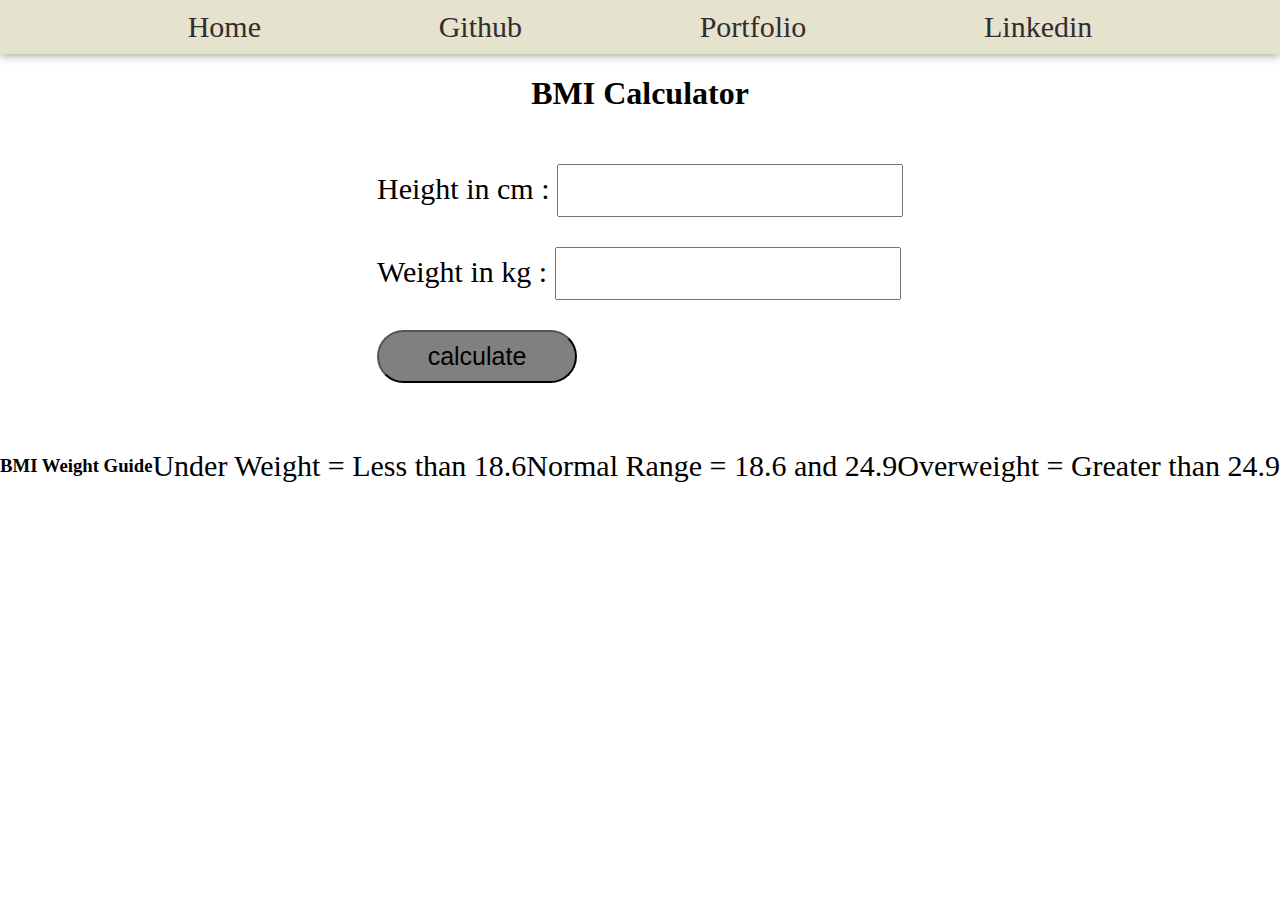
==== project/BMI_calculator/index.html @ 73aaecf9 "projects" ====
<!DOCTYPE html>
<html lang="en">
  <head>
    <meta charset="UTF-8" />
    <meta name="viewport" content="width=device-width, initial-scale=1.0" />
    <link rel="stylesheet" href="style.css" />
    <title>BMI Calculator</title>
  </head>
  <body>
    <nav>
      <a href="#">Home</a>
      <a href="#">Github</a>
      <a href="#">Portfolio</a>
      <a href="#">Linkedin</a>
    </nav>
    <h1>BMI Calculator</h1>
    <div id="card">
      <form>
        <p>
          <label>Height in cm : </label>
          <input type="text" id="height" />
        </p>
        <p>
          <label>Weight in kg : </label>
          <input type="text" id="weight" />
        </p>
        <button>calculate</button>
        <br /><br /><br />
        <div id="result"></div>
      </form>
    </div>
    <div id="weight-guide">
      <h3>BMI Weight Guide</h3>
      <p>Under Weight = Less than 18.6</p>
      <p>Normal Range = 18.6 and 24.9</p>
      <p>Overweight = Greater than 24.9</p>
    </div>
  </body>
  <script src="script.js"></script>
</html>
---- project/BMI_calculator/style.css ----
body{
    background-color: white;
}
h1{
    text-align: center;
}
div{
    display: flex;
    align-items: center;
    justify-content: center;
}
body {
    margin: 0;
  }

  span {
    display: block;
  }

nav{
    background-color: rgb(229, 226, 205);
    display: flex;
    justify-content: space-evenly;
    align-items: center;
    padding: 10px;
    margin-bottom: 10px;
    font-size: 30px;
    box-shadow: 0 0 10px rgba(0, 0, 0, 0.5);
}

nav a{
    text-decoration: none;
    color: rgb(52, 45, 45);
}

nav a:hover{
    color : white; 
    background-color: rgb(0, 0, 0);
    border-radius: 5px;
    /* padding: 5px; */
}
p{
    font-size: 30px;
}
input{
    padding: 10px;
    font-size: 25px;
    text-align: center;
}
button{
    padding: 10px;
    width: 200px;
    font-size:25px;
    background-color: grey;
    border-radius: 50px;
}

#result{
 font-size: 30px;  
 color: red; 
}
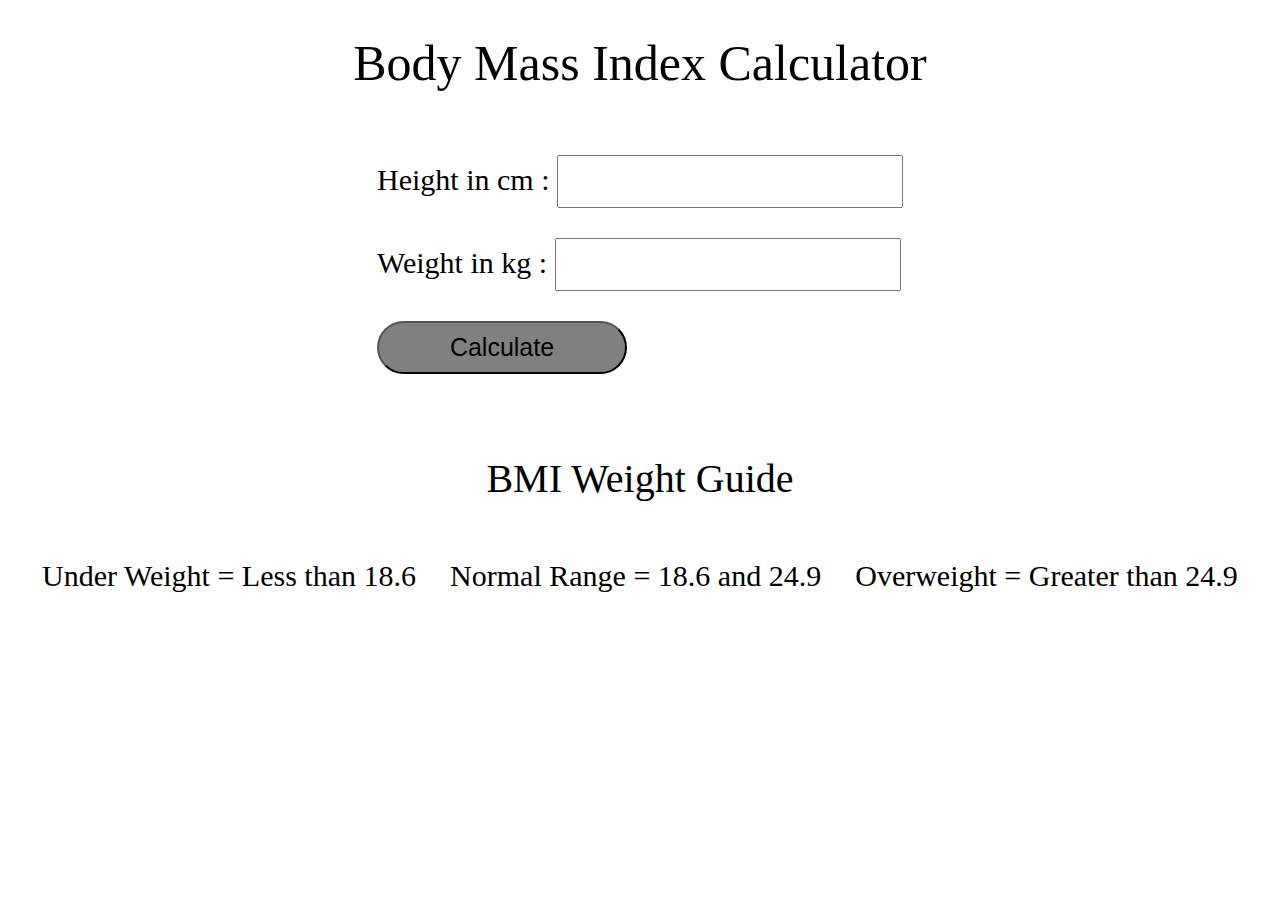
==== commit 2d32e142: "projects" ====
--- a/project/BMI_calculator/index.html
+++ b/project/BMI_calculator/index.html
@@ -7,13 +7,7 @@
     <title>BMI Calculator</title>
   </head>
   <body>
-    <nav>
-      <a href="#">Home</a>
-      <a href="#">Github</a>
-      <a href="#">Portfolio</a>
-      <a href="#">Linkedin</a>
-    </nav>
-    <h1>BMI Calculator</h1>
+    <h1>Body Mass Index Calculator</h1>
     <div id="card">
       <form>
         <p>
@@ -24,13 +18,15 @@
           <label>Weight in kg : </label>
           <input type="text" id="weight" />
         </p>
-        <button>calculate</button>
+        <div>
+          <button id="btn">Calculate</button>
+        </div>
         <br /><br /><br />
         <div id="result"></div>
       </form>
     </div>
+    <h1 id="guide">BMI Weight Guide</h3>
     <div id="weight-guide">
-      <h3>BMI Weight Guide</h3>
       <p>Under Weight = Less than 18.6</p>
       <p>Normal Range = 18.6 and 24.9</p>
       <p>Overweight = Greater than 24.9</p>
--- a/project/BMI_calculator/style.css
+++ b/project/BMI_calculator/style.css
@@ -1,55 +1,32 @@
-body{
-    background-color: white;
-}
 h1{
     text-align: center;
+    font-size: 50px;
+    font-weight: 10;
 }
-div{
+
+#guide{
+    font-size: 40px;
+}
+
+#card{
     display: flex;
     align-items: center;
     justify-content: center;
 }
-body {
-    margin: 0;
-  }
 
-  span {
-    display: block;
-  }
-
-nav{
-    background-color: rgb(229, 226, 205);
-    display: flex;
-    justify-content: space-evenly;
-    align-items: center;
-    padding: 10px;
-    margin-bottom: 10px;
-    font-size: 30px;
-    box-shadow: 0 0 10px rgba(0, 0, 0, 0.5);
-}
-
-nav a{
-    text-decoration: none;
-    color: rgb(52, 45, 45);
-}
-
-nav a:hover{
-    color : white; 
-    background-color: rgb(0, 0, 0);
-    border-radius: 5px;
-    /* padding: 5px; */
-}
 p{
     font-size: 30px;
 }
+
 input{
     padding: 10px;
     font-size: 25px;
     text-align: center;
 }
-button{
+
+#btn{
     padding: 10px;
-    width: 200px;
+    width: 250px;
     font-size:25px;
     background-color: grey;
     border-radius: 50px;
@@ -58,4 +35,9 @@
 #result{
  font-size: 30px;  
  color: red; 
+}
+
+#weight-guide{
+    display: flex;
+    justify-content: space-evenly;
 }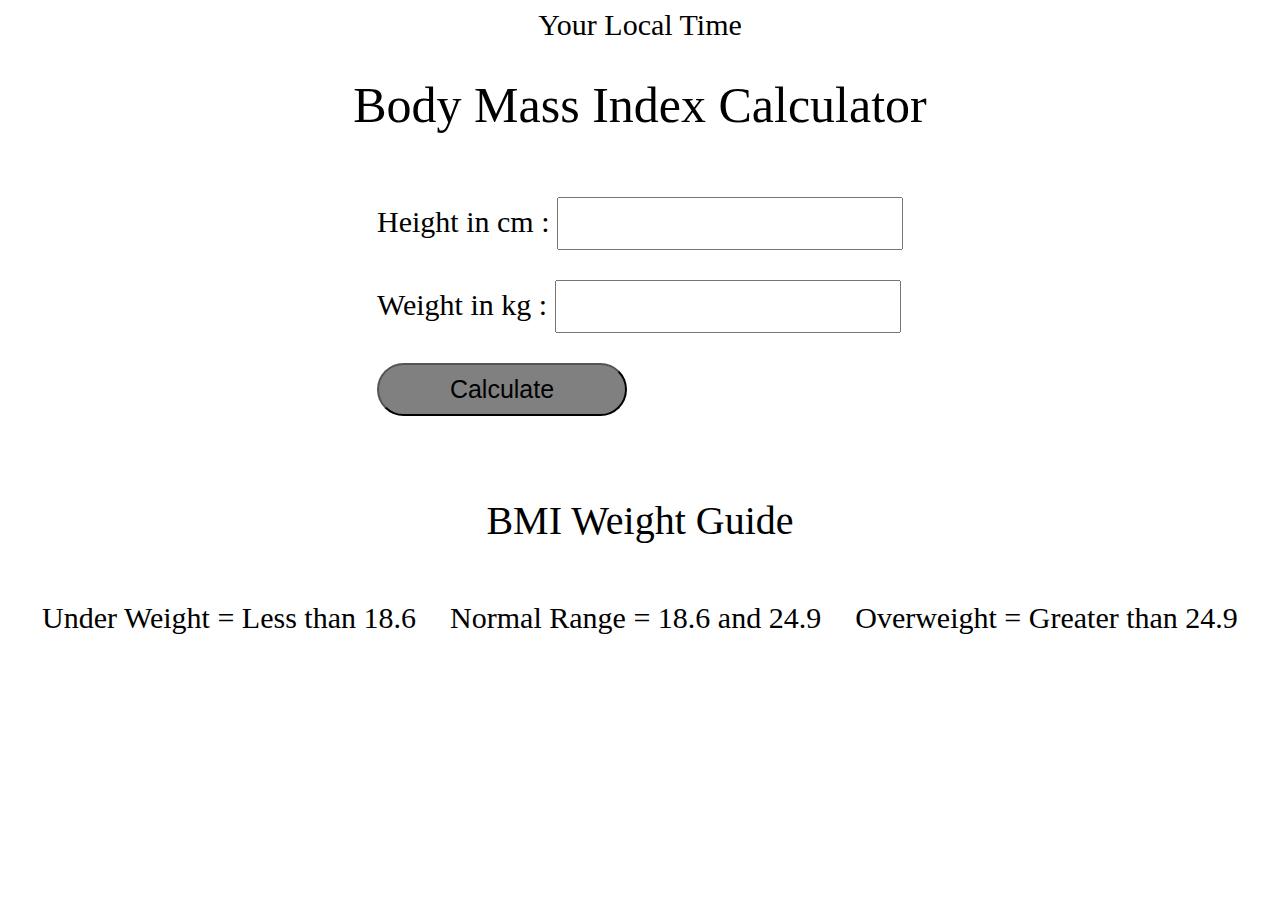
==== commit 348e7b87: "project" ====
--- a/project/BMI_calculator/index.html
+++ b/project/BMI_calculator/index.html
@@ -5,8 +5,19 @@
     <meta name="viewport" content="width=device-width, initial-scale=1.0" />
     <link rel="stylesheet" href="style.css" />
     <title>BMI Calculator</title>
+    <style>
+      #banner,#clock {
+        display: flex;
+        justify-content: center;
+        font-size: 30px;
+      }
+    </style>
   </head>
   <body>
+    <nav class="center">
+      <div id="banner">Your Local Time</div>
+      <div id="clock"></div>
+    </nav>
     <h1>Body Mass Index Calculator</h1>
     <div id="card">
       <form>
--- a/project/BMI_calculator/style.css
+++ b/project/BMI_calculator/style.css
@@ -35,9 +35,11 @@
 #result{
  font-size: 30px;  
  color: red; 
+ text-align: center;
 }
 
 #weight-guide{
     display: flex;
     justify-content: space-evenly;
-}+}
+
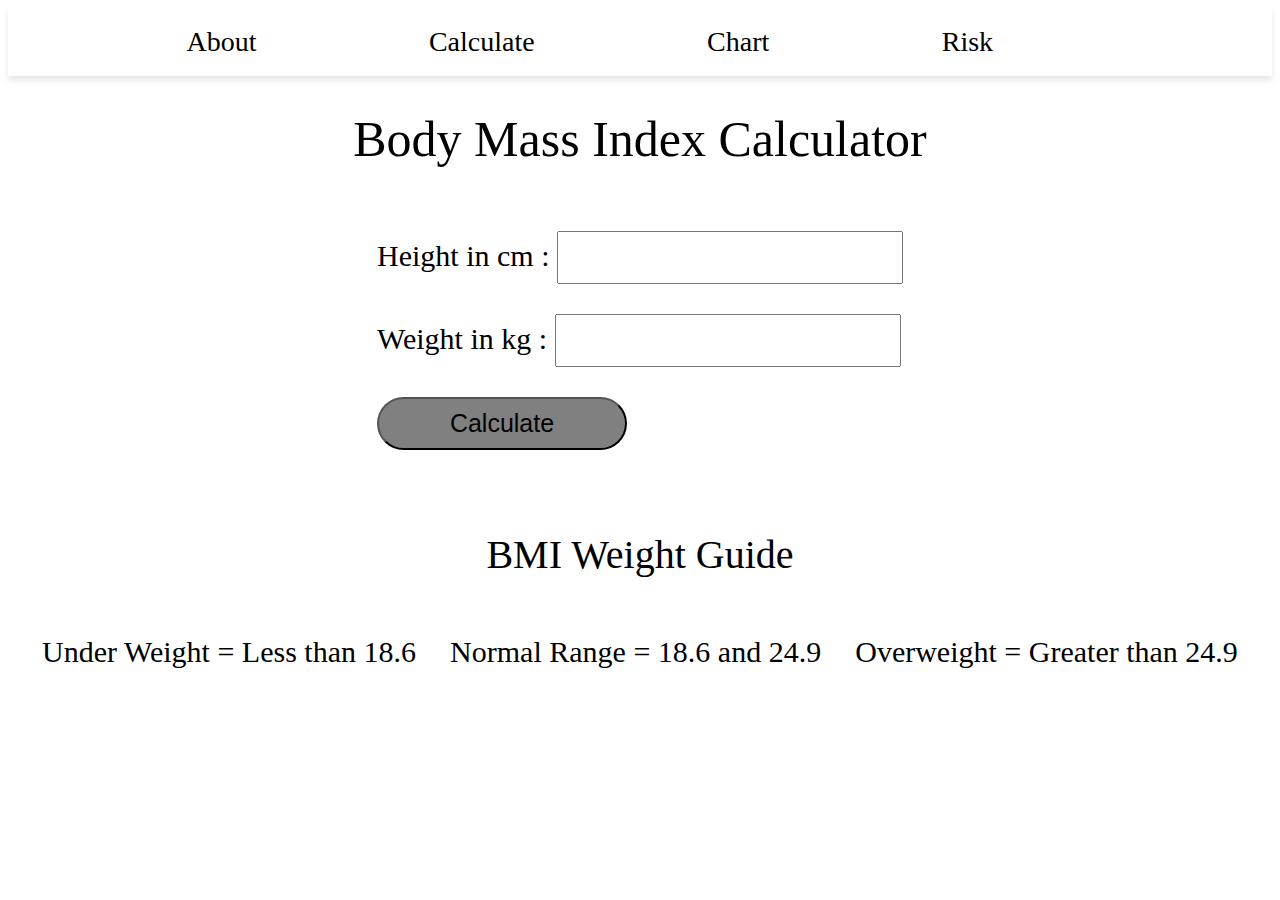
==== commit 5be2436e: "navbar and add responsive design" ====
--- a/project/BMI_calculator/index.html
+++ b/project/BMI_calculator/index.html
@@ -5,19 +5,22 @@
     <meta name="viewport" content="width=device-width, initial-scale=1.0" />
     <link rel="stylesheet" href="style.css" />
     <title>BMI Calculator</title>
-    <style>
-      #banner,#clock {
-        display: flex;
-        justify-content: center;
-        font-size: 30px;
-      }
-    </style>
   </head>
   <body>
-    <nav class="center">
-      <div id="banner">Your Local Time</div>
-      <div id="clock"></div>
+    <nav class=" navbar ">
+      <div class="logo">
+        <!-- <img src="logo.png" alt="Logo"> -->
+      </div>
+      <ul class="nav-list">
+        <li><a href="#about">About</a></li>
+        <li><a href="#risk-calculate">Calculate</a></li>
+        <li><a href="#chart">Chart</a></li>
+        <li><a href="#risk">Risk</a></li>
+        <li id="clock"></li>
+      </ul>
     </nav>
+    <!-- <div id="banner">Your Local Time</div> -->
+    <!-- <div id="clock"></div> -->
     <h1>Body Mass Index Calculator</h1>
     <div id="card">
       <form>
--- a/project/BMI_calculator/style.css
+++ b/project/BMI_calculator/style.css
@@ -1,3 +1,37 @@
+.navbar {
+    background-color: hsl(0, 0%, 100%);
+    /* padding: 1rem; */
+    padding: 2px;
+    box-shadow: 0 4px 6px rgba(0, 0, 0, 0.1);
+  }
+  
+  .nav-list {
+    list-style: none;
+    display: flex;
+    justify-content: space-evenly;
+  }
+  
+  .nav-list li {
+    margin: 0 20px;
+  }
+
+  .logo img {
+    height: 50px; /* Adjust the size as needed */
+  }
+  
+  .nav-list a {
+    color: rgb(0, 0, 0);
+    text-decoration: none;
+    font-size: 28px;
+    padding: 8px 16px;
+    transition: background-color 0.3s;
+  }
+  
+  .nav-list a:hover {
+    background-color: #d0cccc;
+    border-radius: 4px;
+  }
+
 h1{
     text-align: center;
     font-size: 50px;
@@ -43,3 +77,33 @@
     justify-content: space-evenly;
 }
 
+@media (max-width: 368px) {
+  .nav-list {
+    flex-direction: column;
+    position: absolute;
+    top: 60px;
+    right: 0;
+    background-color: #333;
+    width: 100%;
+    display: none;
+  }
+
+  .nav-list li {
+    text-align: center;
+    margin: 10px 0;
+  }
+
+  .menu-icon {
+    display: block;
+  }
+
+  .navbar {
+    justify-content: space-between;
+  }
+}
+
+#banner,#clock {
+  display: flex;
+  justify-content: center;
+  font-size: 30px;
+}